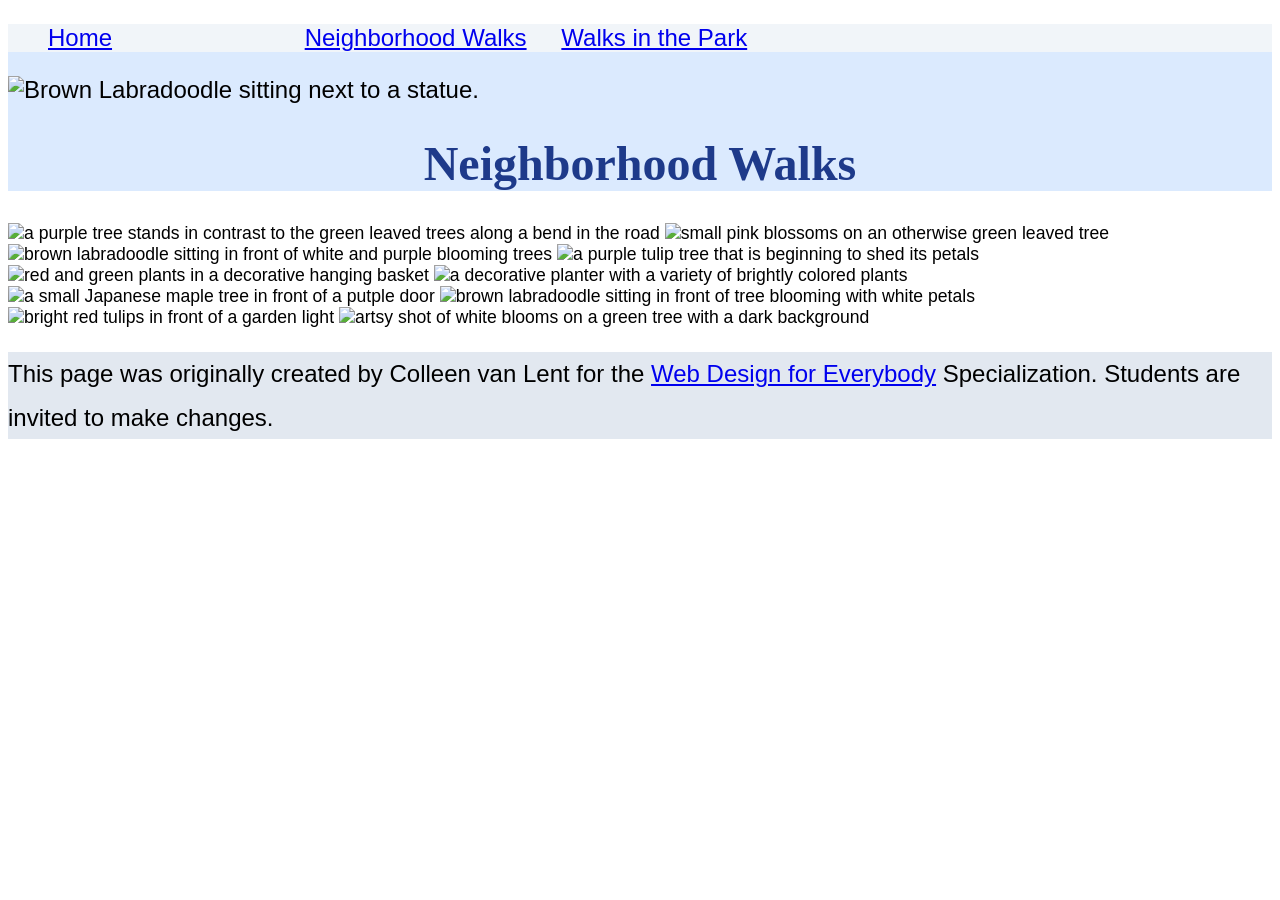
==== neighborhood.html @ 7f02e90d "cyvyyvgt" ====
<!DOCTYPE html>
<html lang="en">

<head>
  <meta charset="utf-8">
  <meta name="viewport" content="width=device-width">
  <title>Neighborhood Walk</title>
  <link rel="stylesheet" href="css/style.css">
  <!-- You will need to link to the CSS file -->
</head>

<body>
  <header>
    <nav>
      <ul>
        <li><a href="index.html">Home</a></li>
        <li><a href="neighborhood.html">Neighborhood Walks</a></li>
        <li><a href="parks.html">Walks in the Park</a></li>
      </ul>
    </nav>
    <img src="images/BaconGallupPark.jpg" width="200" alt="Brown Labradoodle sitting next to a statue.">
    <h1>Neighborhood Walks</h1>
  </header>
  <main>
    <div>
      <img src="images/bend_in_the_road.png"
        alt="a purple tree stands in contrast to the green leaved trees along a bend in the road" width="100">
      <img src="images/pink_blossoms.png" alt="small pink blossoms on an otherwise green leaved tree" width="100">
      <img src="images/blooming_trees.png" alt="brown labradoodle sitting in front of white and purple blooming  trees"
        width="100">
      <img src="images/falling_petals.png" alt="a purple tulip tree that is beginning to shed its petals" width="100">
      <img src="images/hanging_plants.png" alt="red and green plants in a decorative hanging basket" width="100">
      <img src="images/potted_plants.png" alt="a decorative planter with a variety of brightly colored plants "
        width="100">
      <img src="images/red_maple.png" alt="a small Japanese maple tree in front of a putple door" width="100">
      <img src="images/tree_with_white_blooms.png"
        alt="brown labradoodle sitting in front of tree blooming with white petals" width="100">
      <img src="images/tulips.png" alt="bright red tulips in front of a garden light" width="100">
      <img src="images/white_buds_on_tree.png" alt="artsy shot of white blooms on a green tree with a dark background"
        width="100">
    </div>
  </main>
  <footer>
    <p>This page was originally created by Colleen van Lent for the <a
        href="https://www.coursera.org/specializations/web-design"> Web Design for Everybody</a> Specialization.
      Students are invited to make changes.</p>
  </footer>

</body>

</html>
---- css/style.css ----
body {
  font-family: 'Segoe UI', Tahoma, Geneva, Verdana, sans-serif;
  font-size: 150%;
}

header {
  background-color: #dbeafe;
}

nav {
  background-color: #f1f5f9;
}

main {
  background-color: #ffffff;
  font-size: 1.1rem;
}

footer {
  background-color: #e2e8f0;
}

li {
  display: inline-block;
  width: 250px;
}

h1 {
  text-align: center;
  font-family: Georgia, serif;
  color: #1e3a8a;
}

p {
  line-height: 1.8;
}
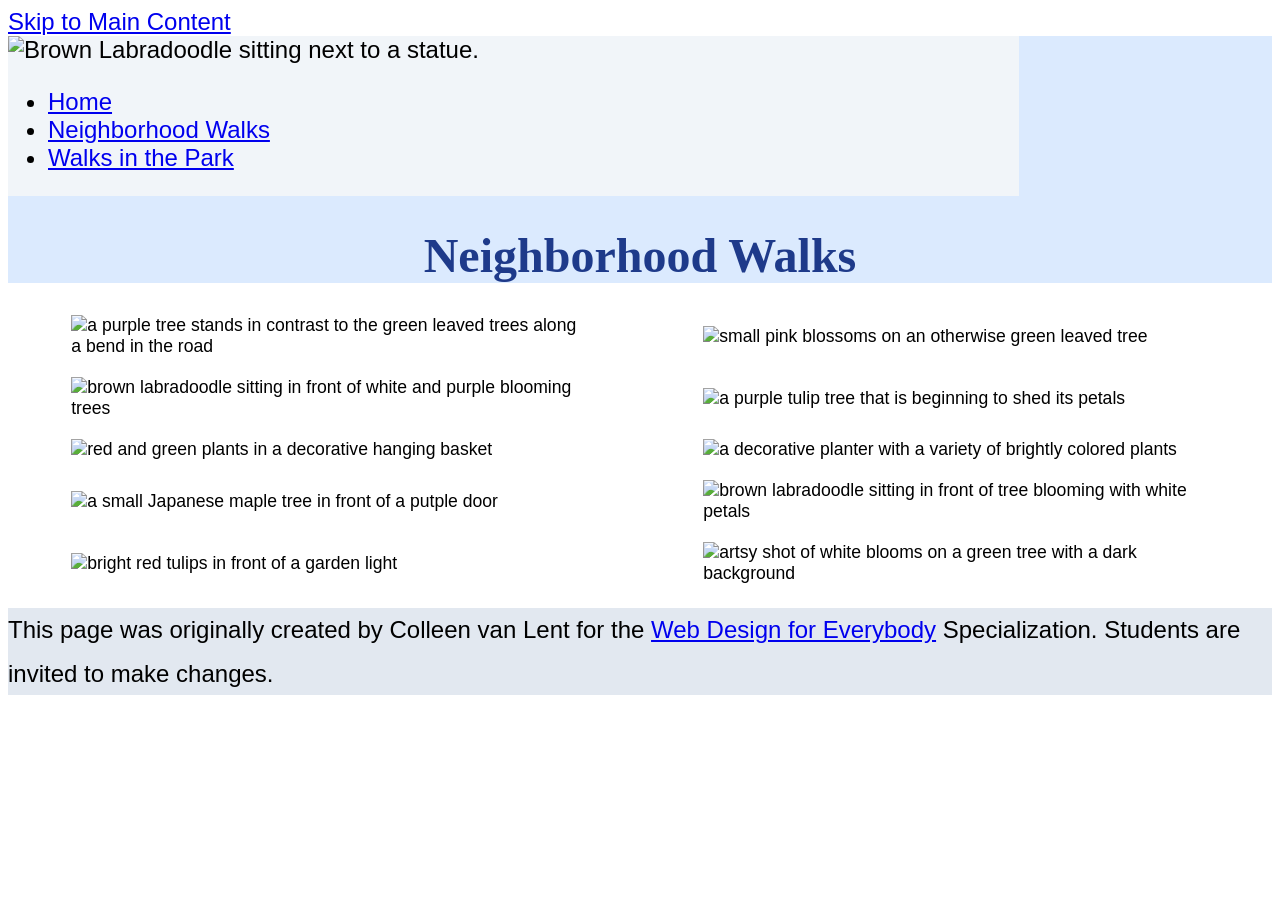
==== commit a081aee4: "homework2" ====
--- a/neighborhood.html
+++ b/neighborhood.html
@@ -10,19 +10,20 @@
 </head>
 
 <body>
+  <a href="#main">Skip to Main Content</a>
   <header>
     <nav>
+      <img src="images/BaconGallupPark.jpg" width="200" alt="Brown Labradoodle sitting next to a statue.">
       <ul>
         <li><a href="index.html">Home</a></li>
         <li><a href="neighborhood.html">Neighborhood Walks</a></li>
         <li><a href="parks.html">Walks in the Park</a></li>
       </ul>
     </nav>
-    <img src="images/BaconGallupPark.jpg" width="200" alt="Brown Labradoodle sitting next to a statue.">
     <h1>Neighborhood Walks</h1>
   </header>
   <main>
-    <div>
+    <div class="grid">
       <img src="images/bend_in_the_road.png"
         alt="a purple tree stands in contrast to the green leaved trees along a bend in the road" width="100">
       <img src="images/pink_blossoms.png" alt="small pink blossoms on an otherwise green leaved tree" width="100">
--- a/css/style.css
+++ b/css/style.css
@@ -9,6 +9,12 @@
 
 nav {
   background-color: #f1f5f9;
+  display: inline-block;
+  width: 80%;
+}
+
+nav img {
+  width: 10%;
 }
 
 main {
@@ -20,11 +26,6 @@
   background-color: #e2e8f0;
 }
 
-li {
-  display: inline-block;
-  width: 250px;
-}
-
 h1 {
   text-align: center;
   font-family: Georgia, serif;
@@ -33,4 +34,25 @@
 
 p {
   line-height: 1.8;
+}
+
+.grid {
+  display: grid;
+  grid-template-columns: 40% 40%;
+  
+ 
+  justify-content: space-around; 
+  align-items: center;           
+  row-gap: 20px;                 
+}
+
+.grid img {
+  width: 100%;
+}
+
+.flex {
+  display: flex;
+  
+  flex-wrap: wrap;               
+  justify-content: space-around; 
 }
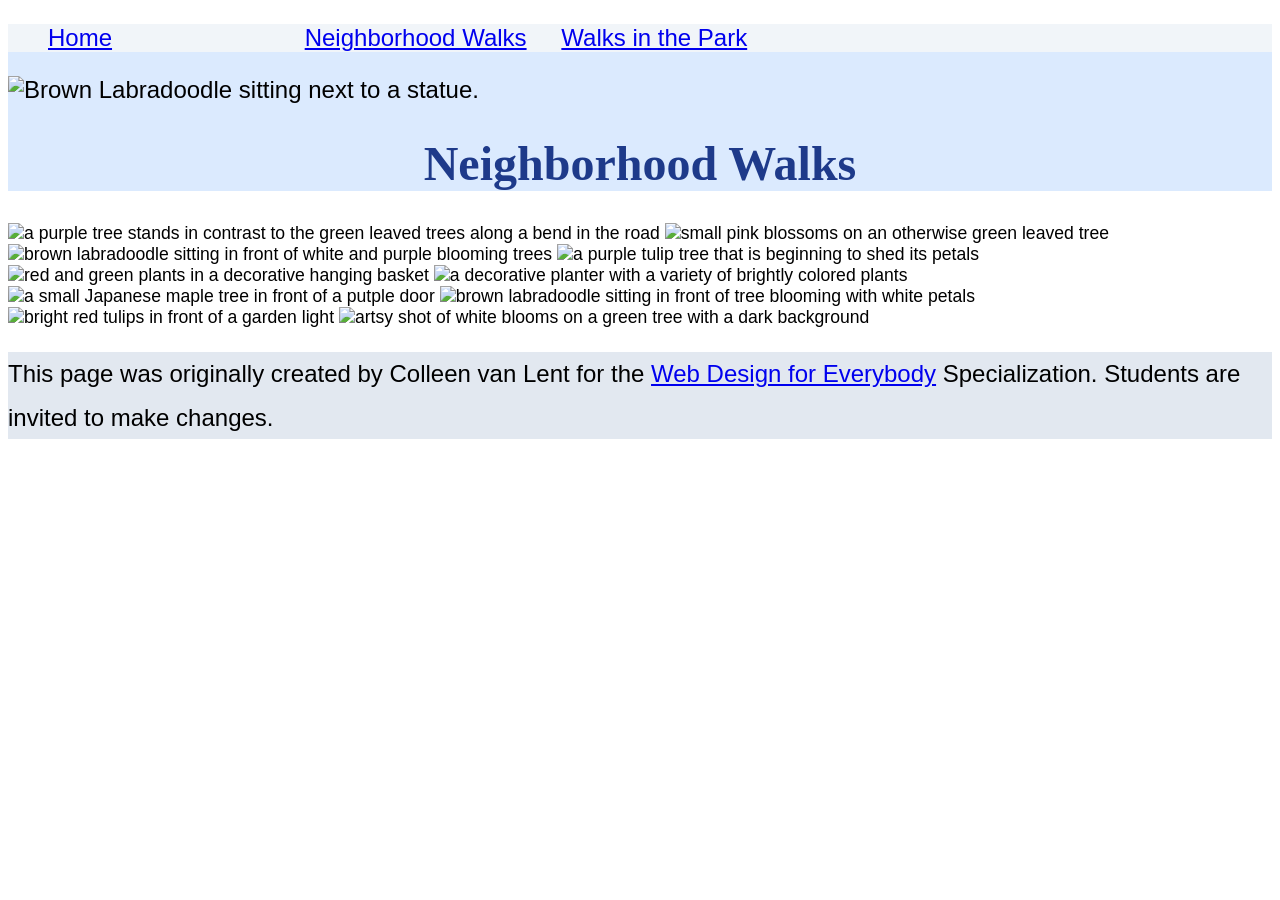
==== commit bae848aa: "Revert "homework2" This reverts commit a081aee43cf43771faec83c3aebf4eb1bc11632e." ====
--- a/neighborhood.html
+++ b/neighborhood.html
@@ -10,20 +10,19 @@
 </head>
 
 <body>
-  <a href="#main">Skip to Main Content</a>
   <header>
     <nav>
-      <img src="images/BaconGallupPark.jpg" width="200" alt="Brown Labradoodle sitting next to a statue.">
       <ul>
         <li><a href="index.html">Home</a></li>
         <li><a href="neighborhood.html">Neighborhood Walks</a></li>
         <li><a href="parks.html">Walks in the Park</a></li>
       </ul>
     </nav>
+    <img src="images/BaconGallupPark.jpg" width="200" alt="Brown Labradoodle sitting next to a statue.">
     <h1>Neighborhood Walks</h1>
   </header>
   <main>
-    <div class="grid">
+    <div>
       <img src="images/bend_in_the_road.png"
         alt="a purple tree stands in contrast to the green leaved trees along a bend in the road" width="100">
       <img src="images/pink_blossoms.png" alt="small pink blossoms on an otherwise green leaved tree" width="100">
--- a/css/style.css
+++ b/css/style.css
@@ -9,12 +9,6 @@
 
 nav {
   background-color: #f1f5f9;
-  display: inline-block;
-  width: 80%;
-}
-
-nav img {
-  width: 10%;
 }
 
 main {
@@ -26,6 +20,11 @@
   background-color: #e2e8f0;
 }
 
+li {
+  display: inline-block;
+  width: 250px;
+}
+
 h1 {
   text-align: center;
   font-family: Georgia, serif;
@@ -34,25 +33,4 @@
 
 p {
   line-height: 1.8;
-}
-
-.grid {
-  display: grid;
-  grid-template-columns: 40% 40%;
-  
- 
-  justify-content: space-around; 
-  align-items: center;           
-  row-gap: 20px;                 
-}
-
-.grid img {
-  width: 100%;
-}
-
-.flex {
-  display: flex;
-  
-  flex-wrap: wrap;               
-  justify-content: space-around; 
 }
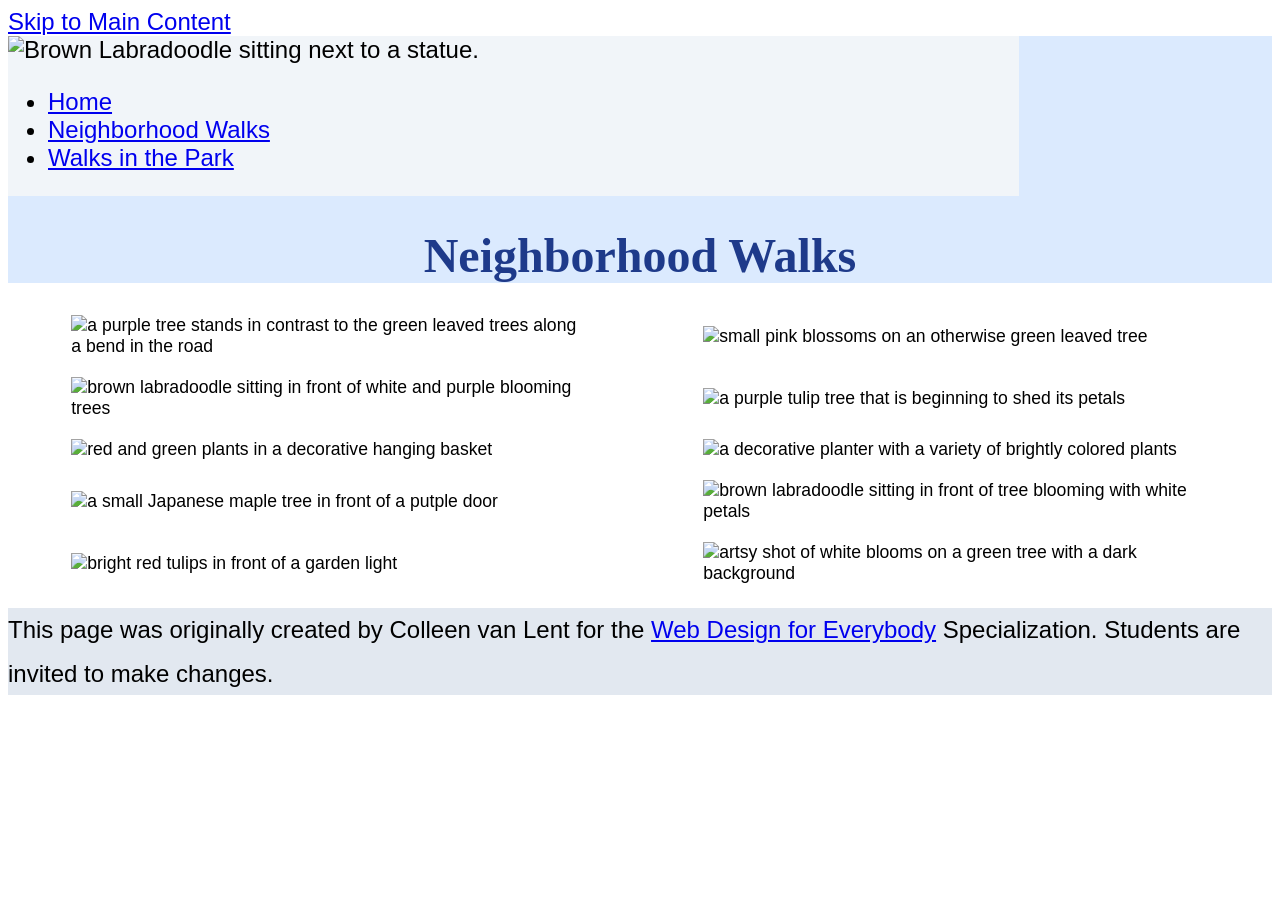
==== commit 99a3335e: "Reapply "homework2" This reverts commit bae848aa9f88d2b64c3da131c86fdac39a8296ef." ====
--- a/neighborhood.html
+++ b/neighborhood.html
@@ -10,19 +10,20 @@
 </head>
 
 <body>
+  <a href="#main">Skip to Main Content</a>
   <header>
     <nav>
+      <img src="images/BaconGallupPark.jpg" width="200" alt="Brown Labradoodle sitting next to a statue.">
       <ul>
         <li><a href="index.html">Home</a></li>
         <li><a href="neighborhood.html">Neighborhood Walks</a></li>
         <li><a href="parks.html">Walks in the Park</a></li>
       </ul>
     </nav>
-    <img src="images/BaconGallupPark.jpg" width="200" alt="Brown Labradoodle sitting next to a statue.">
     <h1>Neighborhood Walks</h1>
   </header>
   <main>
-    <div>
+    <div class="grid">
       <img src="images/bend_in_the_road.png"
         alt="a purple tree stands in contrast to the green leaved trees along a bend in the road" width="100">
       <img src="images/pink_blossoms.png" alt="small pink blossoms on an otherwise green leaved tree" width="100">
--- a/css/style.css
+++ b/css/style.css
@@ -9,6 +9,12 @@
 
 nav {
   background-color: #f1f5f9;
+  display: inline-block;
+  width: 80%;
+}
+
+nav img {
+  width: 10%;
 }
 
 main {
@@ -20,11 +26,6 @@
   background-color: #e2e8f0;
 }
 
-li {
-  display: inline-block;
-  width: 250px;
-}
-
 h1 {
   text-align: center;
   font-family: Georgia, serif;
@@ -33,4 +34,25 @@
 
 p {
   line-height: 1.8;
+}
+
+.grid {
+  display: grid;
+  grid-template-columns: 40% 40%;
+  
+ 
+  justify-content: space-around; 
+  align-items: center;           
+  row-gap: 20px;                 
+}
+
+.grid img {
+  width: 100%;
+}
+
+.flex {
+  display: flex;
+  
+  flex-wrap: wrap;               
+  justify-content: space-around; 
 }
